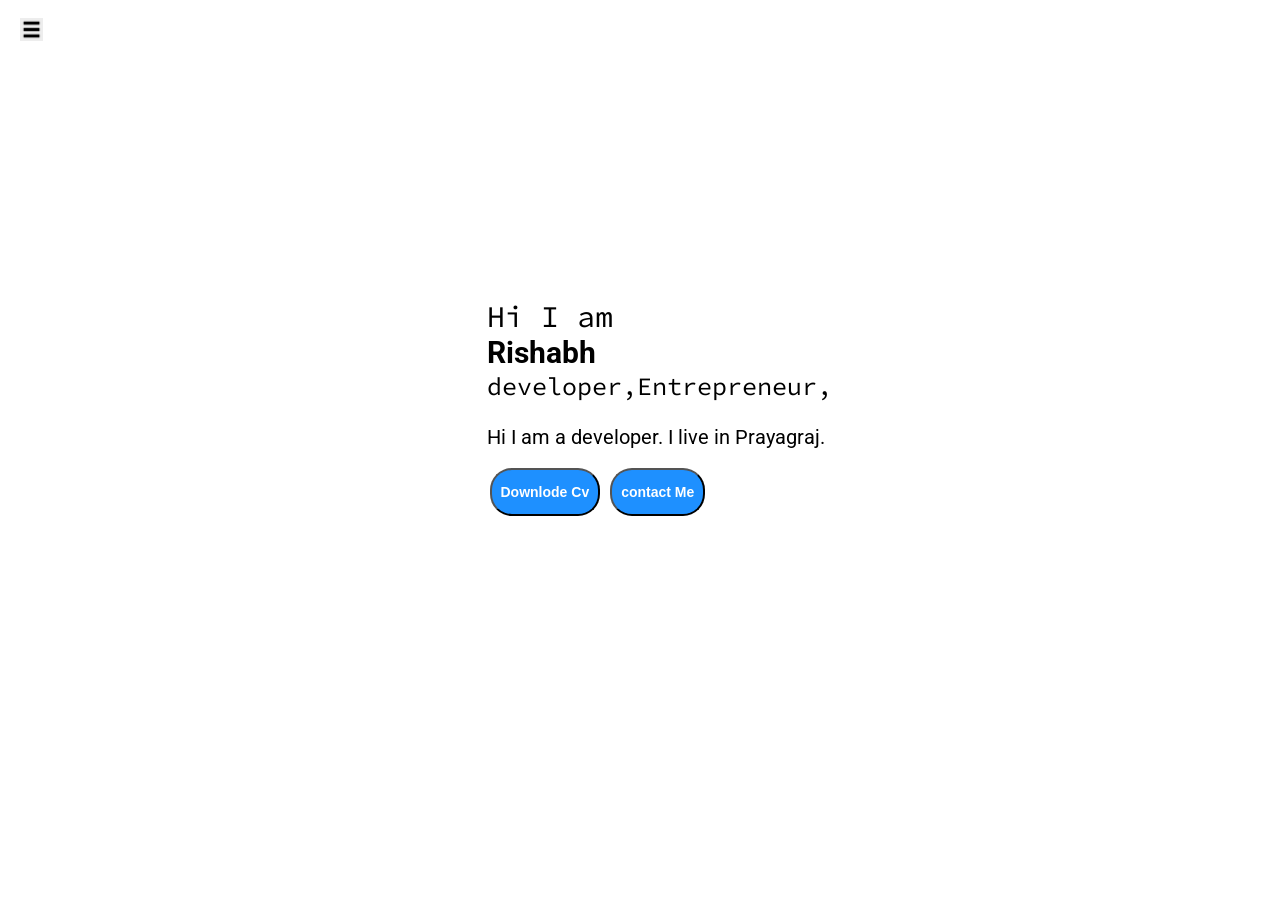
==== index.html @ 2b27fc73 "Add files via upload" ====
<!DOCTYPE html>
<html lang="en">

<head>
    <meta charset="UTF-8">
    <meta name="viewport" content="width=device-width, initial-scale=1.0">
    <title>Rishabh yadav -Web developer,programmer</title>
    <link rel="stylesheet" href="styles.css">
</head>

<body>
    <div class="container">
        <div class="sidebar sidebarGo">
            <nav>
                <ul>
                    <li><a href="/">Home</a></li>
                    <li><a href="/Intro.html">My Intro</a></li>
                    <li><a href="/Services.html">Services</a></li>
                    <li><a href="/blog.html">Blog</a></li>
                    <li><a href="/contact.html">contact me</a></li>

                </ul>
            </nav>
        </div>
        <div class="main">
            <div class="hamburger">
                <img class="ham" src="ham.png" alt="" width="23">
                <img class="cross" src="cross.png" alt="" width="23">
            </div>
            <div class="infocontainer">
                <div class="devinfo">
                    <div class="Hello"> Hi I am </div>
                    <div class="name"> Rishabh </div>
                    <div class="about">developer,Entrepreneur, </div>
                    <div class="moreabout">Hi I am a developer. I live in Prayagraj.
                    </div>
                    <div class="buttons">
                        <a href="/cv.txt" target="_blank">
                            <button class="btn">Downlode Cv</button></a>
                        <a href="/contact.html"><button class="btn">contact Me</button></a>

                    </div>
                </div>
                <!-- <div class="rishabhpic"><img src="rishabh (2).png" alt="rishabh Yadav"> -->
                    <!-- <div class="DSCpic"><img src="DSC_9738.JPG" alt="Rishabh Yadav"></div> -->
                </div>
            </div>
        </div>
        <script src="script.js"></script>
</body>

</html>
---- styles.css ----
@import url('https://fonts.googleapis.com/css2?family=Roboto:ital,wght@1,500&display=swap');
@import url('https://fonts.googleapis.com/css2?family=Roboto:ital,wght@1,500&family=Source+Code+Pro&display=swap');

* {
    margin: 0;
    padding: 0;
}

.sidebar {
    position: absolute;
    background-color: rgb(205, 201, 201);
    font-family: 'Roboto', sans-serif;
    height: 100vh;
    transition: transform 0.3s ease-in;
}

.sidebar nav {
    padding: 45px;

}

.sidebar nav li a {
    text-decoration: none;
    color: black;
}

.sidebar nav li {
    list-style: none;
    padding: 33px 0;
    font-size: 30px;
}

.main {
    /* background-color: yellow; */
    width: 90vw;
}

.container {
    display: flex;
}

.infocontainer {
    /* background-color: green; */

    height: 58vh;
    width: 80vw;
    margin: 147px;
    display: flex;
    justify-content: space-around;
}

.devinfo {
    font-size: 16px;
    display: flex;
    justify-content: center;
    flex-direction: column;
    font-family: 'Source Code Pro', monospace;
}


.Hello {
    font-size: 3em;
}

.name {
    font-size: 3em;
    font-weight: bold;
    font-family: 'Roboto', sans-serif;
}

.about {
    font-size: 2.5em;
}

.moreabout {
    font-size: 2em;
    margin-top: 23px;
    font-family: 'Roboto', sans-serif;

}

.buttons {
    margin-top: 2.2em;
    font-size: 16px;
}

.btn {
    padding: 14px 9px;
    border-radius: 22px;
    color: white;
    background-color: dodgerblue;
    font-weight: bold;
    font-size: 2em;
    margin: 3px 3px;
    cursor: pointer;
}

.btn-sm {
    font-size: 10px;
    padding: 7px 13px;
    margin: 10px 0;
}

.btn:hover {
    background-color: white;
    color: dodgerblue;
}

/* .devPic img {
    height: 58vh;
} */

img {
    width: 260px;
    height: 58vh;
    background: none;
}


.contactform {
    padding: 0 34px;
    font-family: 'Roboto', sans-serif;
    margin: 88px;
}


.contactform h1 {
    font-family: 'Source Code Pro', monospace;
    /* padding: 12px 0; */
}

.contactform form div {
    padding: 10px 0;
    display: flex;
    flex-direction: column;
}


.contactform form div input {
    /* width: 26vw; */
    border-radius: 5px;
    margin: 6px 0 0 0;
    padding: 3px;
}

.contactform form{
    margin: 0 40px;
}


#emailHelp {
    font-size: 11px;
    color: midnightblue;
    margin: 0 5px;
    padding: 3px 0 0 0;
}

#form-check {
    flex-direction: row;
}

#form-check input {
    width: 24px;
    margin: 3px 0;
}

.blogItem {
    margin: 20px;
    font-family: 'Roboto', sans-serif;

}

.blogContainer{
    margin:  88px;
}

h1 {
    font-family: 'Roboto', sans-serif;
    margin: 23px;
}

p {
    font-family: 'Source Code Pro', monospace;
}

.intro{
    margin: 88px;
}

.intro h2 {
    font-family: 'Roboto', sans-serif;
    margin: 12px;
}

.intro p {
    font-family: 'Source Code Pro', monospace;
    margin: 12px;
}

.skillcontainer {
    padding: 12px;
}

.skillItem {
    display: flex;
    align-items: center;
    font-family: 'Source Code Pro', monospace;
    font-weight: 900;
}

.skill {
    width: 265px;
    height: 6px;
    background-color: red;
    border: 2px solid black;
}

.fifty {
    width: 125px;
    background-color: aqua;
}

.t5 {
    width: 75px;
    background-color: red;
}

.sidebarGo {


    transform: translate(-443px, 0px);
    position: absolute;

}


.hamburger {
    position: absolute;
    cursor: pointer;
    top: 10px;
    left: 10px;
}

.ham {
    margin-top: 8px;
    margin-left: 10px;
}


.cross {
    margin-left: 185px;
    margin-top: 8px;
}


@media (max-width: 1092px) {
    * {
        background-color: gold;
    }
    .rishabhpic{
        display:none;

    }
}

/* .sidebar{
    {

        transform: translate(-443px, 0px);
        position: absolute;
  }
} */

.hamburger img {
    height: 23px;
    width: 23px;
    /* background-color: rgb(180, 22, 22); */
}

.buttons{
    font-size: 7px;
}


.devinfo{
    font-size: 10px;
}

.devpic {
}

.intro .blogContainer,.contactform{
    margin: 50px 8px;
}
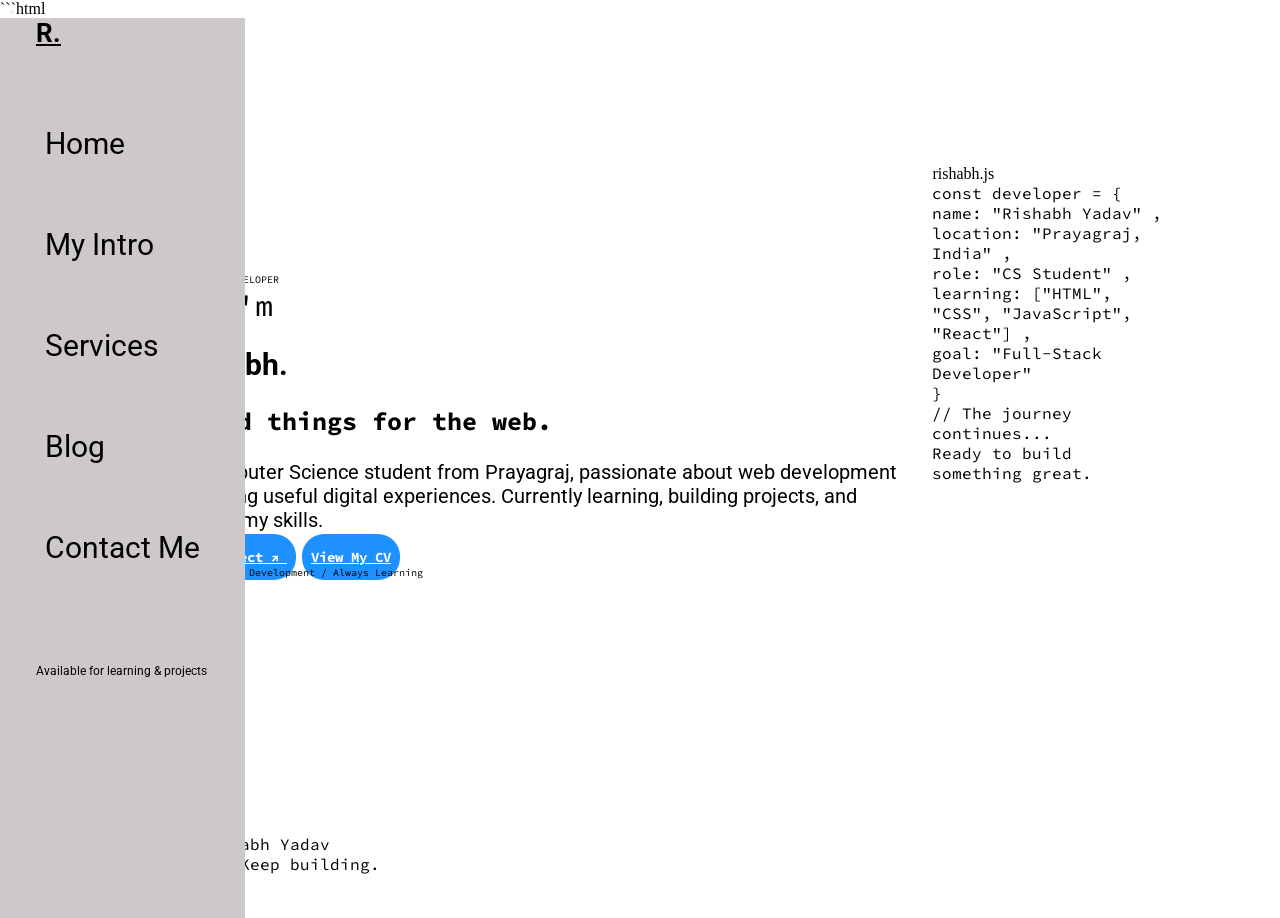
==== commit b6a9cfc0: "Refactor index.html for SEO and layout improvements Updated the HTML structure and added a meta desc" ====
--- a/index.html
+++ b/index.html
@@ -1,52 +1,200 @@
+```html
 <!DOCTYPE html>
 <html lang="en">
 
 <head>
     <meta charset="UTF-8">
     <meta name="viewport" content="width=device-width, initial-scale=1.0">
-    <title>Rishabh yadav -Web developer,programmer</title>
+
+    <meta name="description"
+        content="Rishabh Yadav — aspiring web developer from Prayagraj, India. Explore my skills, projects and portfolio.">
+
+    <title>Rishabh Yadav | Web Developer</title>
+
     <link rel="stylesheet" href="styles.css">
 </head>
 
 <body>
+
     <div class="container">
-        <div class="sidebar sidebarGo">
+
+        <!-- Sidebar Navigation -->
+        <aside class="sidebar" id="sidebar">
+
+            <a href="index.html" class="brand">
+                R<span class="accent-dot">.</span>
+            </a>
+
             <nav>
                 <ul>
-                    <li><a href="/">Home</a></li>
-                    <li><a href="/Intro.html">My Intro</a></li>
-                    <li><a href="/Services.html">Services</a></li>
-                    <li><a href="/blog.html">Blog</a></li>
-                    <li><a href="/contact.html">contact me</a></li>
-
+                    <li><a class="active" href="index.html">Home</a></li>
+                    <li><a href="Intro.html">My Intro</a></li>
+                    <li><a href="Services.html">Services</a></li>
+                    <li><a href="blog.html">Blog</a></li>
+                    <li><a href="contact.html">Contact Me</a></li>
                 </ul>
             </nav>
-        </div>
-        <div class="main">
-            <div class="hamburger">
-                <img class="ham" src="ham.png" alt="" width="23">
-                <img class="cross" src="cross.png" alt="" width="23">
+
+            <div class="sidebar-footer">
+                <span class="status-dot"></span>
+                Available for learning & projects
             </div>
-            <div class="infocontainer">
+
+        </aside>
+
+        <!-- Mobile overlay -->
+        <div class="overlay" id="overlay"></div>
+
+        <!-- Main Content -->
+        <main class="main">
+
+            <button class="hamburger" id="menuToggle"
+                aria-label="Open navigation menu"
+                aria-controls="sidebar"
+                aria-expanded="false">
+
+                <span></span>
+                <span></span>
+                <span></span>
+
+            </button>
+
+            <section class="infocontainer">
+
+                <!-- Introduction -->
                 <div class="devinfo">
-                    <div class="Hello"> Hi I am </div>
-                    <div class="name"> Rishabh </div>
-                    <div class="about">developer,Entrepreneur, </div>
-                    <div class="moreabout">Hi I am a developer. I live in Prayagraj.
-                    </div>
+
+                    <p class="eyebrow">
+                        <span class="status-dot"></span>
+                        ASPIRING WEB DEVELOPER
+                    </p>
+
+                    <p class="hello">Hi, I'm</p>
+
+                    <h1 class="name">
+                        Rishabh<span class="accent-dot">.</span>
+                    </h1>
+
+                    <h2 class="about">
+                        I build things for the web.
+                    </h2>
+
+                    <p class="moreabout">
+                        I'm a Computer Science student from Prayagraj,
+                        passionate about web development and creating
+                        useful digital experiences. Currently learning,
+                        building projects, and improving my skills.
+                    </p>
+
                     <div class="buttons">
-                        <a href="/cv.txt" target="_blank">
-                            <button class="btn">Downlode Cv</button></a>
-                        <a href="/contact.html"><button class="btn">contact Me</button></a>
-
-                    </div>
+
+                        <a href="contact.html" class="btn btn-primary">
+                            Let's Connect <span>↗</span>
+                        </a>
+
+                        <a href="cv.txt" class="btn btn-ghost"
+                            target="_blank" rel="noopener">
+                            View My CV
+                        </a>
+
+                    </div>
+
+                    <div class="social-note">
+                        <span>01</span>
+                        Student
+                        <span class="separator">/</span>
+                        Web Development
+                        <span class="separator">/</span>
+                        Always Learning
+                    </div>
+
                 </div>
-                <!-- <div class="rishabhpic"><img src="rishabh (2).png" alt="rishabh Yadav"> -->
-                    <!-- <div class="DSCpic"><img src="DSC_9738.JPG" alt="Rishabh Yadav"></div> -->
+
+                <!-- Developer Terminal -->
+                <div class="terminal-card">
+
+                    <div class="terminal-bar">
+                        <span class="tdot red"></span>
+                        <span class="tdot yellow"></span>
+                        <span class="tdot green"></span>
+
+                        <span class="tname">rishabh.js</span>
+                    </div>
+
+                    <div class="terminal-body">
+
+                        <p>
+                            <span class="code-purple">const</span>
+                            developer = {
+                        </p>
+
+                        <div class="code-indent">
+                            <p>
+                                name:
+                                <span class="code-green">
+                                    "Rishabh Yadav"
+                                </span>,
+                            </p>
+
+                            <p>
+                                location:
+                                <span class="code-green">
+                                    "Prayagraj, India"
+                                </span>,
+                            </p>
+
+                            <p>
+                                role:
+                                <span class="code-green">
+                                    "CS Student"
+                                </span>,
+                            </p>
+
+                            <p>
+                                learning:
+                                <span class="code-green">
+                                    ["HTML", "CSS", "JavaScript", "React"]
+                                </span>,
+                            </p>
+
+                            <p>
+                                goal:
+                                <span class="code-green">
+                                    "Full-Stack Developer"
+                                </span>
+                            </p>
+                        </div>
+
+                        <p>}</p>
+
+                        <div class="terminal-divider"></div>
+
+                        <p>
+                            <span class="code-muted">// The journey continues...</span>
+                        </p>
+
+                        <p class="terminal-success">
+                            <span class="status-dot"></span>
+                            Ready to build something great.
+                        </p>
+
+                    </div>
+
                 </div>
-            </div>
-        </div>
-        <script src="script.js"></script>
+
+            </section>
+
+            <footer class="page-footer">
+                <p>Designed & built by Rishabh Yadav</p>
+                <p>© 2026 · Keep learning. Keep building.</p>
+            </footer>
+
+        </main>
+
+    </div>
+
+    <script src="script.js"></script>
+
 </body>
-
-</html>+</html>
+```
--- a/styles.css
+++ b/styles.css
@@ -11,7 +11,571 @@
     background-color: rgb(205, 201, 201);
     font-family: 'Roboto', sans-serif;
     height: 100vh;
-    transition: transform 0.3s ease-in;
+    transition: transform 0.3s ease-in;@import url('https://fonts.googleapis.com/css2?family=Source+Code+Pro:wght@400;600;700&family=Inter:wght@400;500;600;700&display=swap');
+ 
+/* ===== Tokens ===== */
+:root {
+    --bg: #0d1117;
+    --bg-soft: #131a23;
+    --surface: #161d27;
+    --border: #232b36;
+    --text: #e6edf3;
+    --text-dim: #8b97a6;
+    --accent: #4f9cf9;
+    --accent-soft: rgba(79, 156, 249, 0.12);
+    --teal: #2dd4bf;
+    --amber: #f5a623;
+ 
+    --font-display: 'Source Code Pro', monospace;
+    --font-body: 'Inter', sans-serif;
+ 
+    --sidebar-w: 240px;
+}
+ 
+* {
+    margin: 0;
+    padding: 0;
+    box-sizing: border-box;
+}
+ 
+html, body {
+    background-color: var(--bg);
+    color: var(--text);
+    font-family: var(--font-body);
+    min-height: 100vh;
+    scroll-behavior: smooth;
+}
+ 
+a {
+    color: inherit;
+}
+ 
+/* ===== Layout shell ===== */
+.container {
+    display: flex;
+    min-height: 100vh;
+}
+ 
+.main {
+    flex: 1;
+    min-width: 0;
+    display: flex;
+    align-items: center;
+    padding: 0 6vw;
+}
+ 
+/* ===== Sidebar ===== */
+.sidebar {
+    width: var(--sidebar-w);
+    flex-shrink: 0;
+    background-color: var(--bg-soft);
+    border-right: 1px solid var(--border);
+    height: 100vh;
+    position: sticky;
+    top: 0;
+    display: flex;
+    flex-direction: column;
+    transition: transform 0.35s ease;
+    z-index: 50;
+}
+ 
+.brand {
+    font-family: var(--font-display);
+    font-size: 1.6em;
+    font-weight: 700;
+    padding: 32px 36px 8px;
+    color: var(--text);
+}
+ 
+.brand .dot {
+    color: var(--accent);
+}
+ 
+.sidebar nav {
+    padding: 24px 0;
+    flex: 1;
+}
+ 
+.sidebar nav ul {
+    list-style: none;
+}
+ 
+.sidebar nav li a {
+    display: block;
+    text-decoration: none;
+    color: var(--text-dim);
+    font-family: var(--font-body);
+    font-weight: 500;
+    font-size: 1.05em;
+    padding: 14px 36px;
+    border-left: 3px solid transparent;
+    transition: color 0.2s ease, border-color 0.2s ease, background-color 0.2s ease;
+}
+ 
+.sidebar nav li a:hover {
+    color: var(--text);
+    background-color: rgba(255, 255, 255, 0.03);
+}
+ 
+.sidebar nav li a.active {
+    color: var(--accent);
+    border-left-color: var(--accent);
+    background-color: var(--accent-soft);
+}
+ 
+.sidebar-footer {
+    padding: 20px 36px 28px;
+    font-size: 0.78em;
+    color: var(--text-dim);
+    border-top: 1px solid var(--border);
+}
+ 
+/* ===== Hamburger (mobile only) ===== */
+.hamburger {
+    display: none;
+    position: fixed;
+    top: 18px;
+    left: 18px;
+    z-index: 60;
+    background: var(--surface);
+    border: 1px solid var(--border);
+    border-radius: 10px;
+    width: 44px;
+    height: 44px;
+    align-items: center;
+    justify-content: center;
+    cursor: pointer;
+}
+ 
+.ham-icon {
+    width: 20px;
+    height: 14px;
+    position: relative;
+    display: inline-block;
+}
+ 
+.ham-icon span {
+    position: absolute;
+    left: 0;
+    width: 100%;
+    height: 2px;
+    background: var(--text);
+    border-radius: 2px;
+    transition: transform 0.3s ease, opacity 0.3s ease, top 0.3s ease;
+}
+ 
+.ham-icon span:nth-child(1) { top: 0; }
+.ham-icon span:nth-child(2) { top: 6px; }
+.ham-icon span:nth-child(3) { top: 12px; }
+ 
+/* X state when sidebar is open on mobile */
+.sidebar-open .ham-icon span:nth-child(1) {
+    top: 6px;
+    transform: rotate(45deg);
+}
+.sidebar-open .ham-icon span:nth-child(2) {
+    opacity: 0;
+}
+.sidebar-open .ham-icon span:nth-child(3) {
+    top: 6px;
+    transform: rotate(-45deg);
+}
+ 
+.overlay {
+    display: none;
+    position: fixed;
+    inset: 0;
+    background: rgba(0, 0, 0, 0.55);
+    z-index: 40;
+    opacity: 0;
+    pointer-events: none;
+    transition: opacity 0.3s ease;
+}
+ 
+/* ===== Hero / info section ===== */
+.infocontainer {
+    display: flex;
+    align-items: center;
+    justify-content: space-between;
+    gap: 5vw;
+    width: 100%;
+    max-width: 1180px;
+    margin: 0 auto;
+    padding: 80px 0;
+}
+ 
+.devinfo {
+    max-width: 560px;
+}
+ 
+.eyebrow {
+    font-family: var(--font-display);
+    color: var(--teal);
+    font-size: 0.95em;
+    letter-spacing: 0.5px;
+    margin-bottom: 14px;
+}
+ 
+.cursor {
+    display: inline-block;
+    animation: blink 1.1s step-end infinite;
+}
+ 
+@keyframes blink {
+    50% { opacity: 0; }
+}
+ 
+.hello {
+    font-family: var(--font-body);
+    font-size: 1.5em;
+    font-weight: 500;
+    color: var(--text-dim);
+}
+ 
+.name {
+    font-family: var(--font-display);
+    font-size: 4em;
+    font-weight: 700;
+    line-height: 1.05;
+    margin: 4px 0 10px;
+}
+ 
+.accent-dot {
+    color: var(--accent);
+}
+ 
+.about {
+    font-size: 1.5em;
+    font-weight: 600;
+    color: var(--text);
+    margin-bottom: 18px;
+}
+ 
+.about .sep {
+    color: var(--accent);
+    font-weight: 400;
+    margin: 0 4px;
+}
+ 
+.moreabout {
+    font-family: var(--font-body);
+    font-size: 1.05em;
+    line-height: 1.7;
+    color: var(--text-dim);
+    max-width: 460px;
+}
+ 
+.buttons {
+    margin-top: 36px;
+    display: flex;
+    gap: 14px;
+    flex-wrap: wrap;
+}
+ 
+.btn {
+    display: inline-block;
+    padding: 13px 28px;
+    border-radius: 8px;
+    font-weight: 600;
+    font-size: 0.95em;
+    font-family: var(--font-body);
+    text-decoration: none;
+    cursor: pointer;
+    border: 1px solid transparent;
+    transition: background-color 0.2s ease, color 0.2s ease, border-color 0.2s ease, transform 0.15s ease;
+}
+ 
+.btn-primary {
+    background-color: var(--accent);
+    color: #06131f;
+}
+ 
+.btn-primary:hover {
+    background-color: #6fb0fb;
+    transform: translateY(-2px);
+}
+ 
+.btn-ghost {
+    background-color: transparent;
+    color: var(--text);
+    border-color: var(--border);
+}
+ 
+.btn-ghost:hover {
+    border-color: var(--accent);
+    color: var(--accent);
+    transform: translateY(-2px);
+}
+ 
+/* ===== Terminal card (signature element) ===== */
+.terminal-card {
+    background-color: var(--surface);
+    border: 1px solid var(--border);
+    border-radius: 12px;
+    width: 380px;
+    flex-shrink: 0;
+    overflow: hidden;
+    box-shadow: 0 24px 60px -20px rgba(0, 0, 0, 0.55);
+}
+ 
+.terminal-bar {
+    display: flex;
+    align-items: center;
+    gap: 8px;
+    padding: 12px 14px;
+    background-color: #1c2430;
+    border-bottom: 1px solid var(--border);
+}
+ 
+.tdot {
+    width: 11px;
+    height: 11px;
+    border-radius: 50%;
+    display: inline-block;
+}
+ 
+.tdot.red { background-color: #ff5f56; }
+.tdot.yellow { background-color: #ffbd2e; }
+.tdot.green { background-color: #27c93f; }
+ 
+.tname {
+    margin-left: 8px;
+    font-size: 0.78em;
+    color: var(--text-dim);
+    font-family: var(--font-display);
+}
+ 
+.terminal-body {
+    padding: 20px 22px;
+    font-family: var(--font-display);
+    font-size: 0.92em;
+    line-height: 1.9;
+}
+ 
+.terminal-body .prompt {
+    color: var(--teal);
+    margin-right: 6px;
+}
+ 
+.terminal-body .out {
+    color: var(--text-dim);
+    padding-left: 18px;
+}
+ 
+.terminal-body .out.ok {
+    color: var(--amber);
+}
+ 
+/* ===== Responsive breakpoints ===== */
+ 
+/* Tablet */
+@media (max-width: 1024px) {
+    .infocontainer {
+        flex-direction: column-reverse;
+        text-align: left;
+        padding: 60px 0;
+    }
+    .terminal-card {
+        width: 100%;
+        max-width: 460px;
+    }
+    .devinfo {
+        max-width: 100%;
+    }
+}
+ 
+/* Sidebar becomes off-canvas drawer */
+@media (max-width: 880px) {
+    .hamburger {
+        display: flex;
+    }
+ 
+    .sidebar {
+        position: fixed;
+        top: 0;
+        left: 0;
+        transform: translateX(-100%);
+        box-shadow: 20px 0 60px rgba(0, 0, 0, 0.4);
+    }
+ 
+    .sidebar.sidebar-open {
+        transform: translateX(0);
+    }
+ 
+    .overlay.show {
+        display: block;
+        opacity: 1;
+        pointer-events: auto;
+    }
+ 
+    .main {
+        padding: 0 6vw;
+        padding-top: 90px;
+    }
+ 
+    .name {
+        font-size: 3em;
+    }
+}
+ 
+/* Phones */
+@media (max-width: 520px) {
+    .main {
+        padding: 0 6vw;
+        padding-top: 84px;
+        padding-bottom: 40px;
+        align-items: flex-start;
+    }
+ 
+    .infocontainer {
+        padding: 0;
+        gap: 36px;
+    }
+ 
+    .hello {
+        font-size: 1.2em;
+    }
+ 
+    .name {
+        font-size: 2.3em;
+    }
+ 
+    .about {
+        font-size: 1.15em;
+    }
+ 
+    .moreabout {
+        font-size: 0.95em;
+    }
+ 
+    .btn {
+        padding: 12px 22px;
+        font-size: 0.88em;
+        flex: 1;
+        text-align: center;
+    }
+ 
+    .buttons {
+        width: 100%;
+    }
+ 
+    .terminal-body {
+        font-size: 0.82em;
+        padding: 16px 18px;
+    }
+ 
+    .sidebar {
+        width: 78vw;
+        max-width: 280px;
+    }
+}
+ 
+/* ===== Shared page styles (intro / services / blog / contact) ===== */
+.intro, .blogContainer, .contactform {
+    margin: 60px 6vw;
+    max-width: 760px;
+}
+ 
+.intro h2 {
+    font-family: var(--font-body);
+    font-weight: 700;
+    margin: 0 0 12px;
+}
+ 
+.intro p, .contactform p {
+    font-family: var(--font-display);
+    color: var(--text-dim);
+    line-height: 1.7;
+    margin-bottom: 12px;
+}
+ 
+h1 {
+    font-family: var(--font-body);
+    margin: 0 0 20px;
+}
+ 
+.skillcontainer {
+    padding: 12px 0;
+}
+ 
+.skillItem {
+    display: flex;
+    align-items: center;
+    gap: 14px;
+    font-family: var(--font-display);
+    font-weight: 600;
+    margin-bottom: 12px;
+}
+ 
+.skill {
+    width: 220px;
+    max-width: 50vw;
+    height: 6px;
+    background-color: var(--border);
+    border-radius: 4px;
+    overflow: hidden;
+}
+ 
+.skill > span {
+    display: block;
+    height: 100%;
+    background-color: var(--accent);
+}
+ 
+.fifty > span { width: 50%; background-color: var(--teal); }
+.t5 > span { width: 75%; background-color: var(--accent); }
+ 
+.blogItem {
+    margin-bottom: 28px;
+    padding-bottom: 20px;
+    border-bottom: 1px solid var(--border);
+}
+ 
+.contactform form {
+    margin: 0;
+}
+ 
+.contactform form div {
+    display: flex;
+    flex-direction: column;
+    padding: 10px 0;
+}
+ 
+.contactform form div input,
+.contactform form div textarea {
+    border-radius: 8px;
+    margin-top: 6px;
+    padding: 10px 12px;
+    background-color: var(--surface);
+    border: 1px solid var(--border);
+    color: var(--text);
+    font-family: var(--font-body);
+}
+ 
+.contactform form div input:focus,
+.contactform form div textarea:focus {
+    outline: none;
+    border-color: var(--accent);
+}
+ 
+#emailHelp {
+    font-size: 0.78em;
+    color: var(--text-dim);
+    margin: 4px 0 0;
+}
+ 
+#form-check {
+    flex-direction: row;
+    align-items: center;
+    gap: 8px;
+}
+ 
+#form-check input {
+    width: 18px;
+    height: 18px;
+    margin: 0;
+}
+ 
 }
 
 .sidebar nav {
@@ -291,4 +855,4 @@
 
 .intro .blogContainer,.contactform{
     margin: 50px 8px;
-}+}
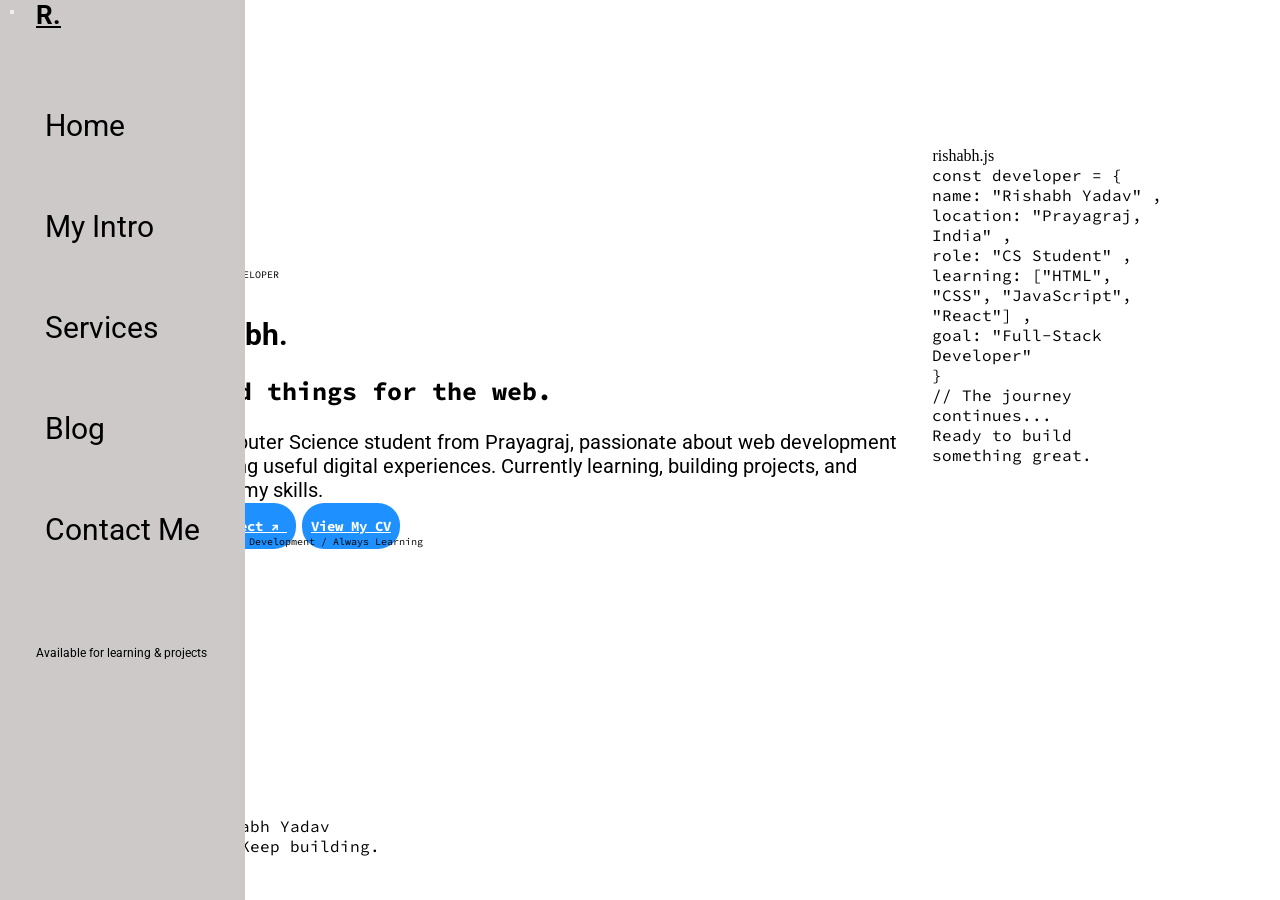
==== commit f21af986: "Refactor index.html structure and content" ====
--- a/index.html
+++ b/index.html
@@ -1,4 +1,4 @@
-```html
+
 <!DOCTYPE html>
 <html lang="en">
 
@@ -197,4 +197,3 @@
 
 </body>
 </html>
-```
